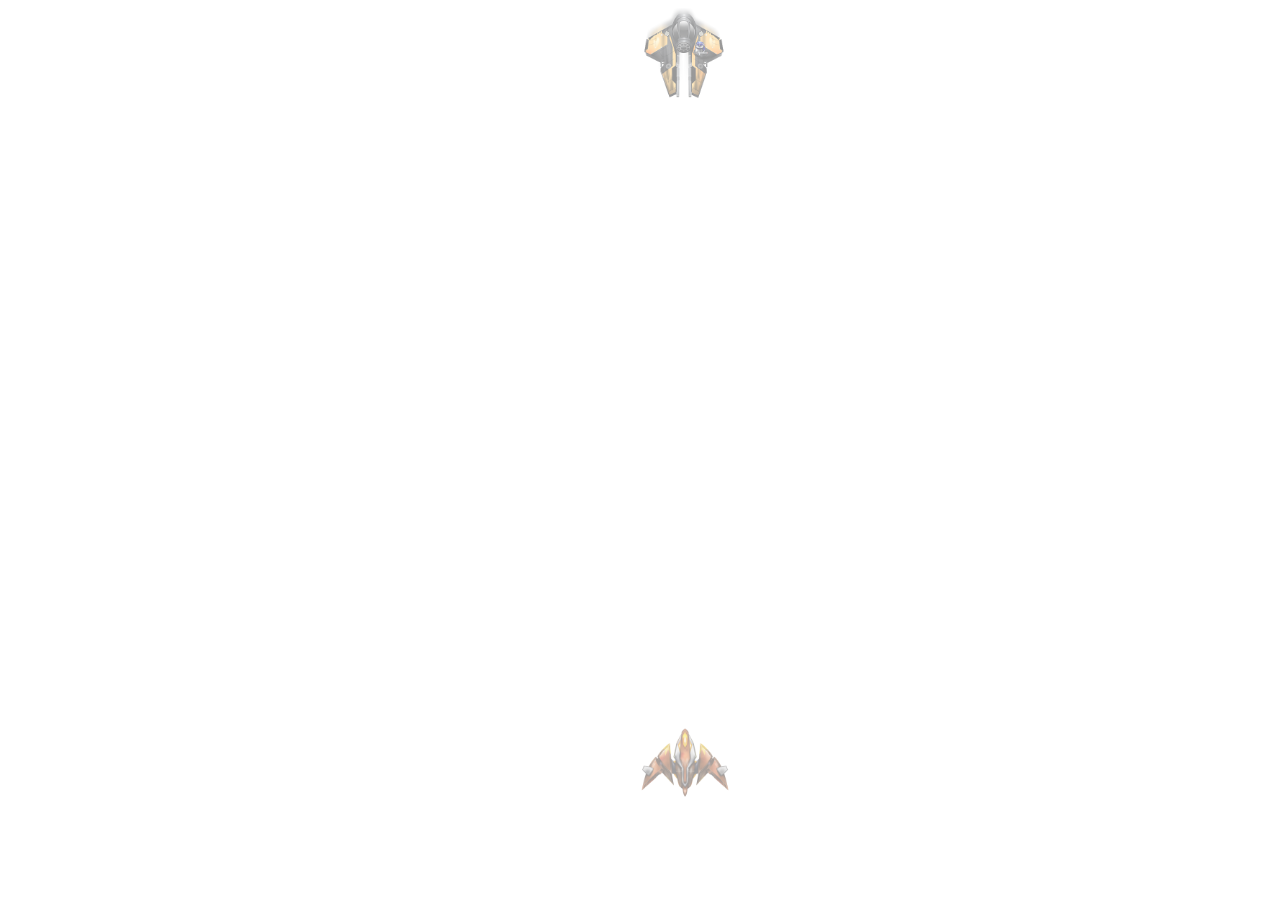
==== index.html @ 0daa2a8d "working on moving spaceship" ====
<!DOCTYPE html>
<html lang="en">

<head>
  <meta charset="UTF-8">
  <meta name="viewport" content="width=device-width, initial-scale=1.0">
  <meta http-equiv="X-UA-Compatible" content="ie=edge">
  <title>Document</title>
  <script src="https://ajax.googleapis.com/ajax/libs/jquery/3.2.1/jquery.min.js"></script>
  <script src="spaceship.js"></script>
  <script src="application.js"></script>
  <link rel="stylesheet" type="text/css" href="index.css">
</head>

<body>

  <div id="board">
  <div class="wall" id="wall1">
  <div class="ship" id="ship1"></div>
  <div class="ship" id="ship2"></div>
  </div>
  </div>


</body>

</html>
---- index.css ----
#board {
  background-image: url("https://media.giphy.com/media/11RhzdEiCh6Wek/giphy.gif");
  background-size: cover;
  width: 800px;
  height: 800px;
  position: relative;
  margin: 0 auto;

}

.wall {
  height: 800px;
  width: 600px;
  background-color: white;;
  position: relative;
  border-left: 2px solid white ;
  border-right: 2px solid white;
  opacity: 0.4;
  margin: 0 auto;

}

.ship {
  height: 90px;
  width: 90px;
  position: relative;
  transform: rotate(0deg);
}



#ship1{
  background-image: url("images/nave1.png");
  background-size: cover;
  left:300px;
}

#ship2{
  left:300px;
  top: 620px;
  background-image: url("images/nave2.png");
  background-size: cover;

}
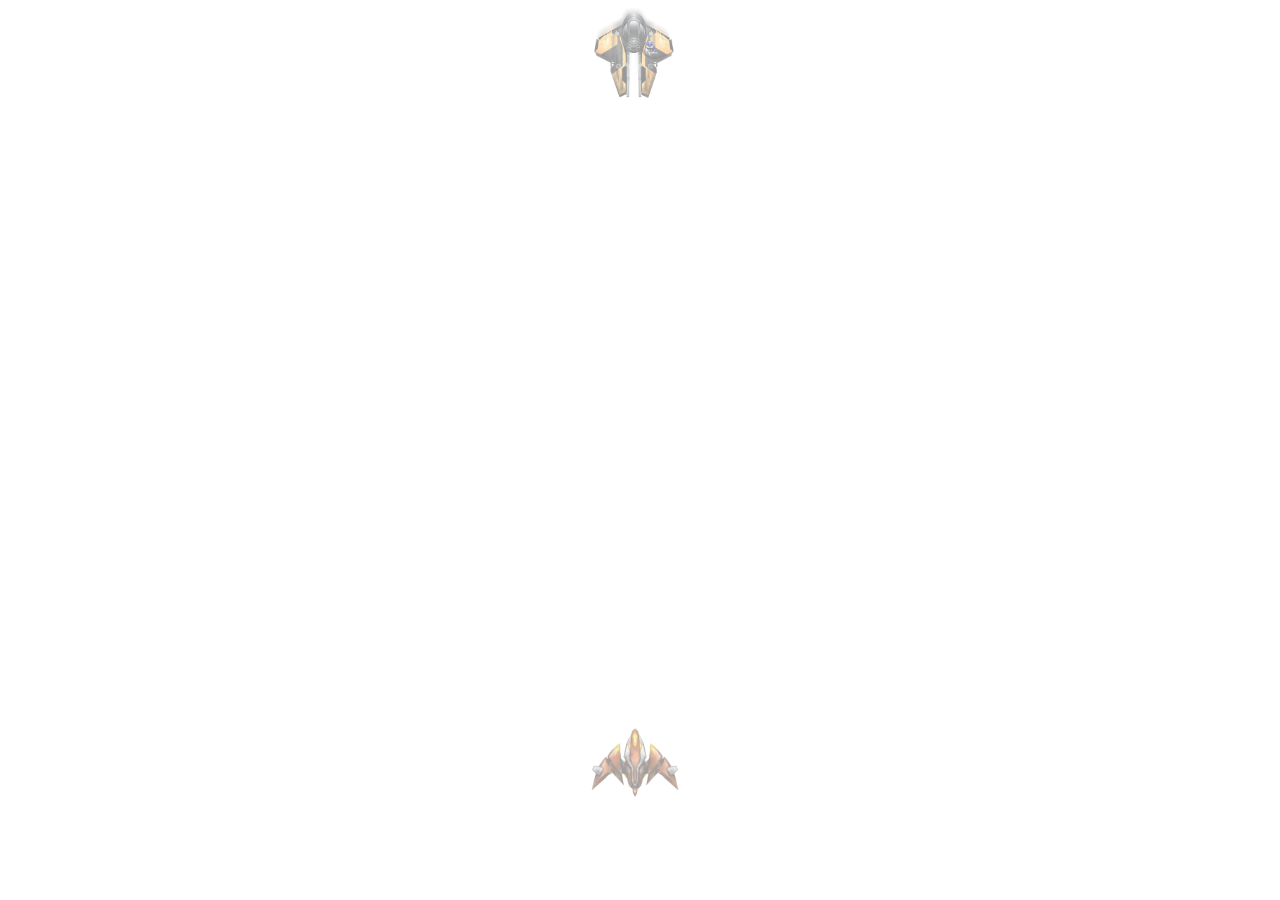
==== commit a4bf346d: "cambiando el jquery de fichero, trabajar en bala y colisiones" ====
--- a/index.html
+++ b/index.html
@@ -8,6 +8,7 @@
   <title>Document</title>
   <script src="https://ajax.googleapis.com/ajax/libs/jquery/3.2.1/jquery.min.js"></script>
   <script src="spaceship.js"></script>
+  <!-- <script src="shot.js"></script> -->
   <script src="application.js"></script>
   <link rel="stylesheet" type="text/css" href="index.css">
 </head>
@@ -16,8 +17,6 @@
 
   <div id="board">
   <div class="wall" id="wall1">
-  <div class="ship" id="ship1"></div>
-  <div class="ship" id="ship2"></div>
   </div>
   </div>
 
--- a/index.css
+++ b/index.css
@@ -20,11 +20,10 @@
 
 }
 
-.ship {
+.spaceship {
   height: 90px;
   width: 90px;
   position: relative;
-  transform: rotate(0deg);
 }
 
 
@@ -32,13 +31,23 @@
 #ship1{
   background-image: url("images/nave1.png");
   background-size: cover;
-  left:300px;
 }
 
 #ship2{
-  left:300px;
+
   top: 620px;
   background-image: url("images/nave2.png");
   background-size: cover;
 
 }
+
+.bullet{
+  top: 50px;
+  left: 50px;
+  width: 300px;
+  height: 300px;
+  position: absolute;
+  background-image: url("images/bullet.png");
+  background-size: cover;
+  transition: all 3s linear 0.1s;
+}
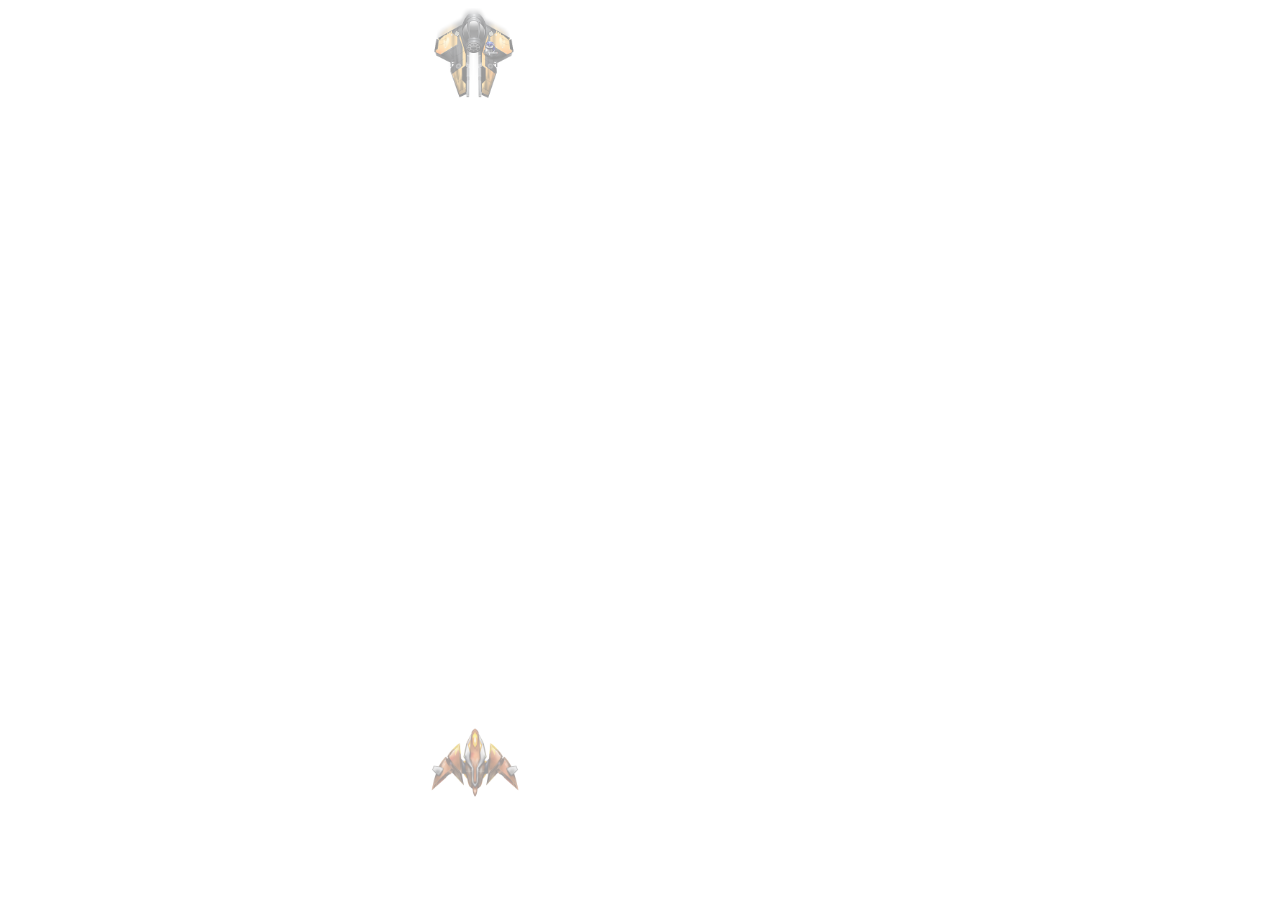
==== commit 5b46473b: "sorted shooting both ways" ====
--- a/index.html
+++ b/index.html
@@ -7,15 +7,16 @@
   <meta http-equiv="X-UA-Compatible" content="ie=edge">
   <title>Document</title>
   <script src="https://ajax.googleapis.com/ajax/libs/jquery/3.2.1/jquery.min.js"></script>
+  <script src="lib/jquery-collision.min.js"></script>
+  <script src="shot.js"></script>
   <script src="spaceship.js"></script>
-  <!-- <script src="shot.js"></script> -->
   <script src="application.js"></script>
   <link rel="stylesheet" type="text/css" href="index.css">
 </head>
 
 <body>
 
-  <div id="board">
+  <div id="background">
   <div class="wall" id="wall1">
   </div>
   </div>
--- a/index.css
+++ b/index.css
@@ -1,4 +1,4 @@
-#board {
+#background{
   background-image: url("https://media.giphy.com/media/11RhzdEiCh6Wek/giphy.gif");
   background-size: cover;
   width: 800px;
@@ -42,12 +42,16 @@
 }
 
 .bullet{
-  top: 50px;
-  left: 50px;
-  width: 300px;
-  height: 300px;
+  width: 20px;
+  height: 20px;
   position: absolute;
-  background-image: url("images/bullet.png");
-  background-size: cover;
-  transition: all 3s linear 0.1s;
+  background-color: red;
 }
+
+#bulletS1{
+  background-color: red;
+};
+
+#bulletS2{
+  background-color: teal;
+};
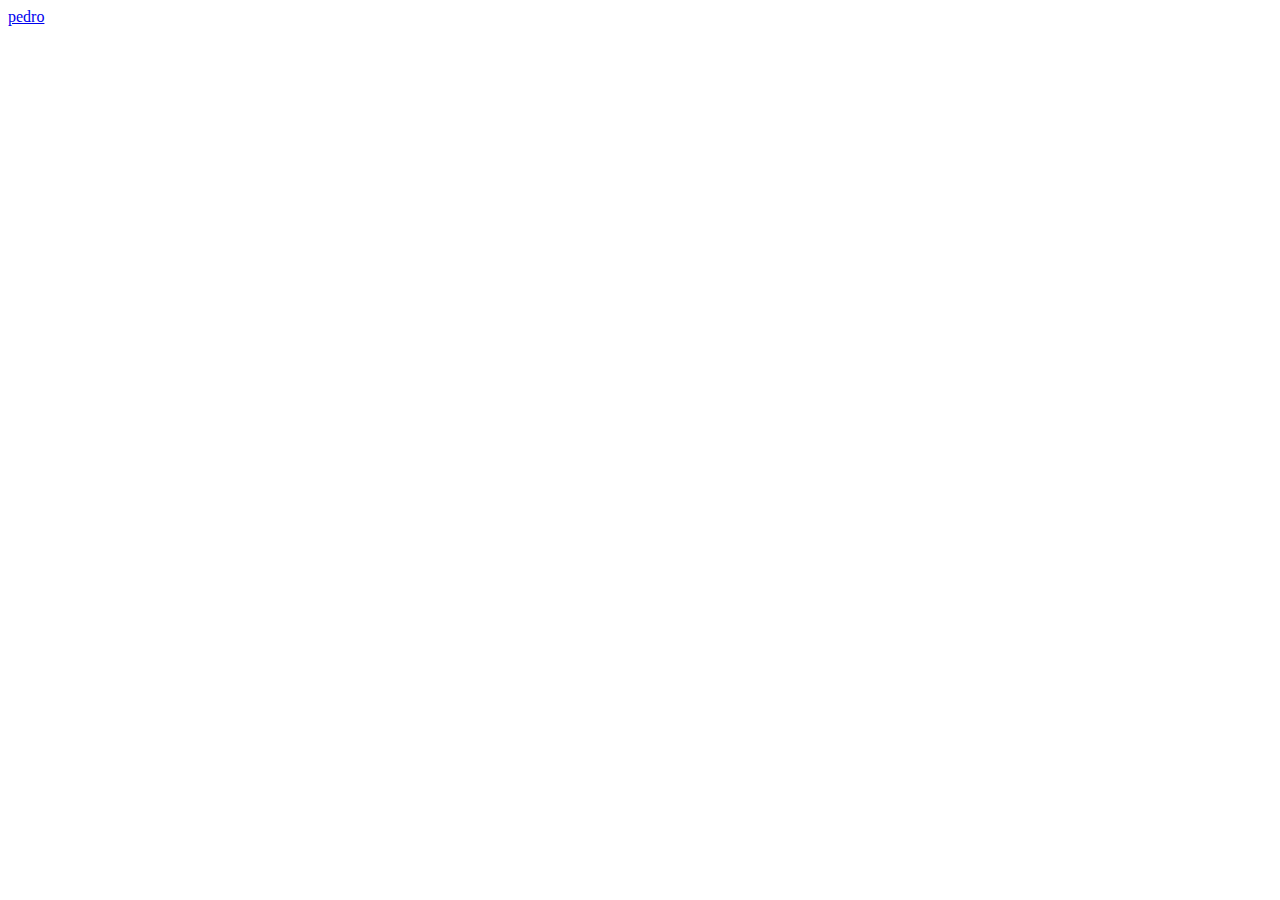
==== commit 68f1900a: "colisiones creadas" ====
--- a/index.html
+++ b/index.html
@@ -1,27 +1,15 @@
 <!DOCTYPE html>
 <html lang="en">
-
 <head>
   <meta charset="UTF-8">
   <meta name="viewport" content="width=device-width, initial-scale=1.0">
   <meta http-equiv="X-UA-Compatible" content="ie=edge">
   <title>Document</title>
-  <script src="https://ajax.googleapis.com/ajax/libs/jquery/3.2.1/jquery.min.js"></script>
-  <script src="lib/jquery-collision.min.js"></script>
-  <script src="shot.js"></script>
-  <script src="spaceship.js"></script>
-  <script src="application.js"></script>
-  <link rel="stylesheet" type="text/css" href="index.css">
 </head>
-
 <body>
 
-  <div id="background">
-  <div class="wall" id="wall1">
-  </div>
-  </div>
 
+  <a href="game.html">pedro</a>
 
 </body>
-
 </html>
